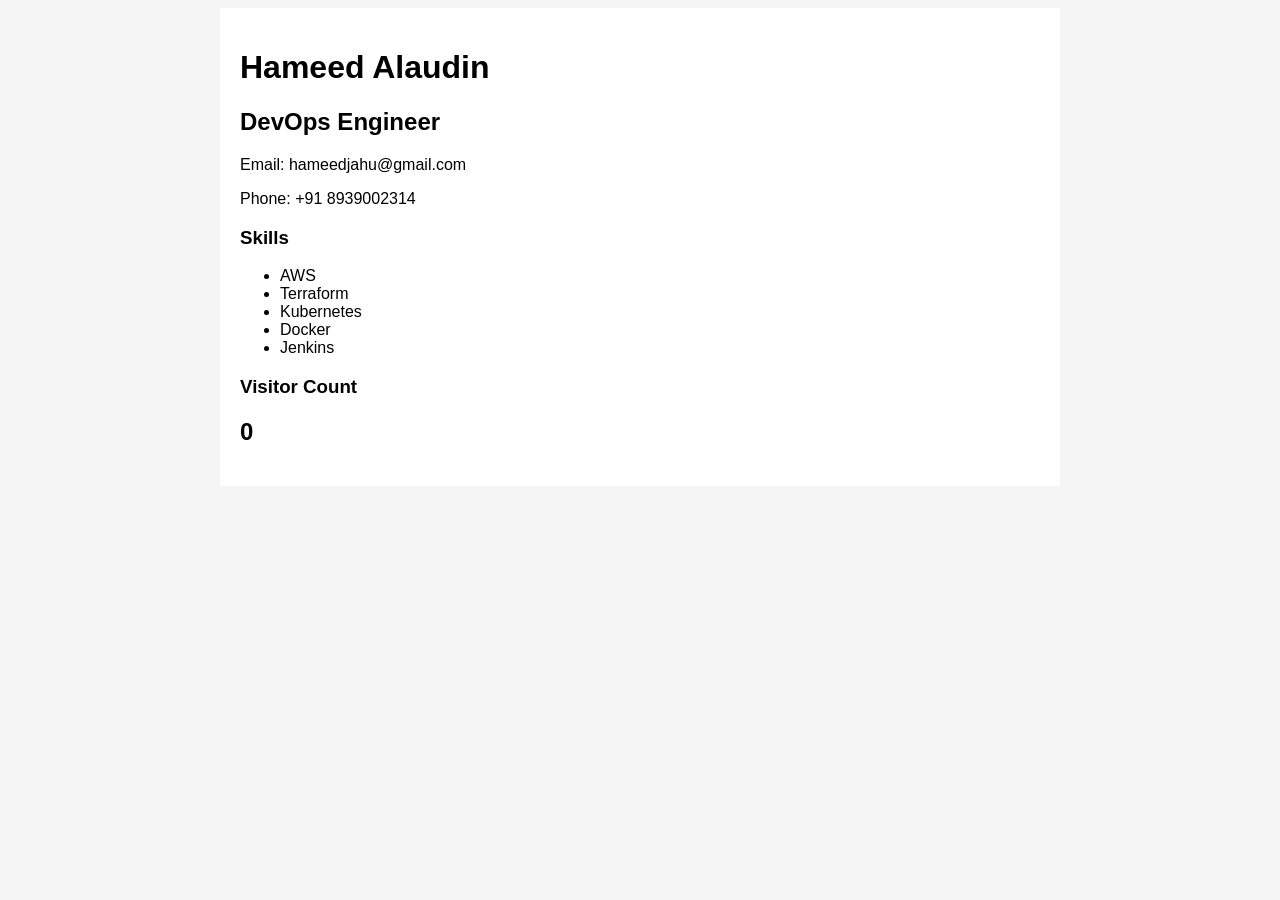
==== index.html @ 5526acd8 "Cloud Resume Challenge" ====
<!DOCTYPE html>
<html>

<head>
    <title>Hameed Alaudin</title>
    <link rel="stylesheet" href="style.css">
</head>

<body>

    <div class="container">

        <h1>Hameed Alaudin</h1>

        <h2>DevOps Engineer</h2>

        <p>Email: hameedjahu@gmail.com</p>

        <p>Phone: +91 8939002314</p>

        <h3>Skills</h3>

        <ul>
            <li>AWS</li>
            <li>Terraform</li>
            <li>Kubernetes</li>
            <li>Docker</li>
            <li>Jenkins</li>
        </ul>

        <h3>Visitor Count</h3>

        <h2 id="visitor-count">Loading...</h2>

    </div>

<script src="script.js"></script>

</body>

</html>
---- style.css ----
body{
    font-family: Arial;
    background:#f5f5f5;
}

.container{
    width:800px;
    margin:auto;
    padding:20px;
    background:white;
}
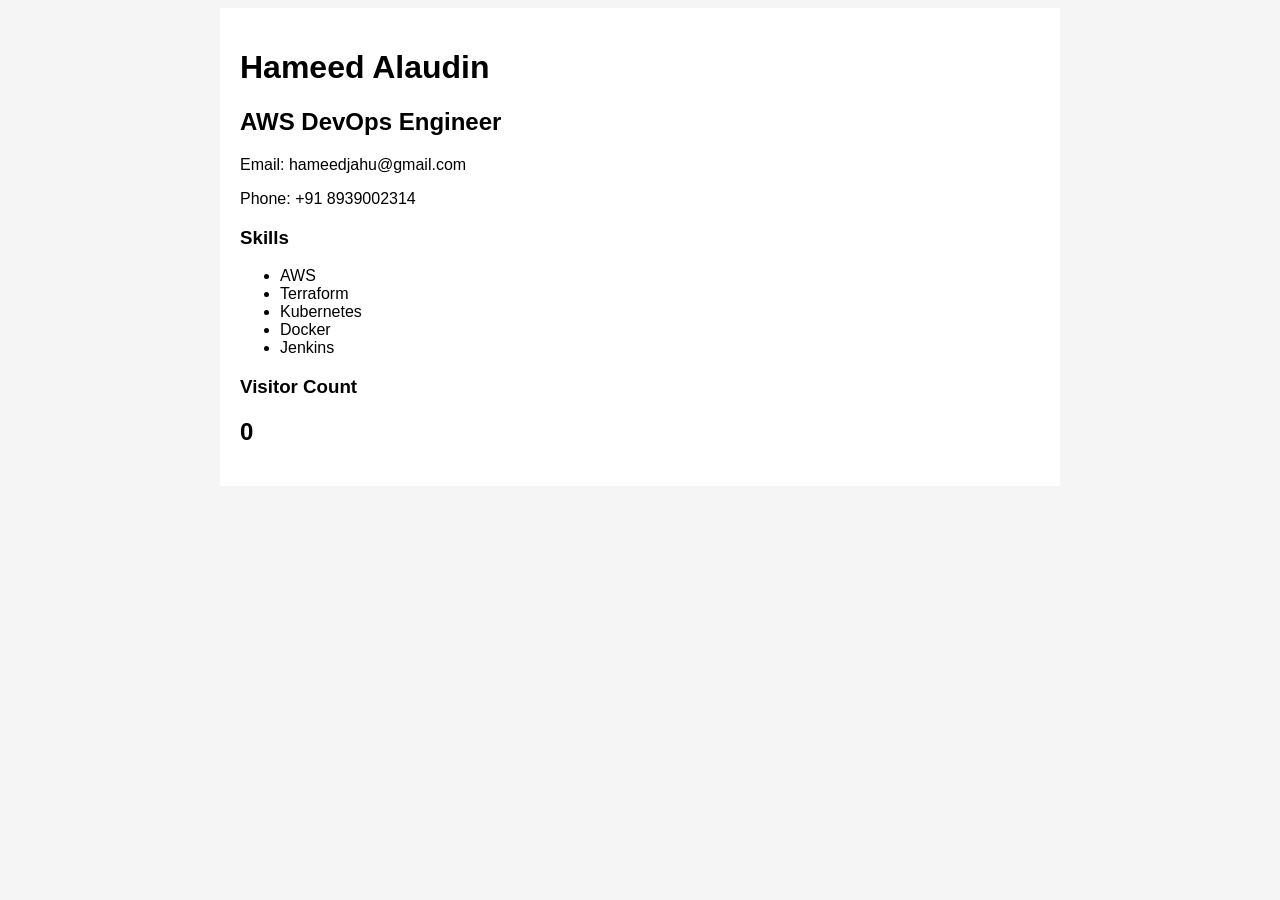
==== commit b1c2d937: "Testing CI/CD" ====
--- a/index.html
+++ b/index.html
@@ -12,7 +12,7 @@
 
         <h1>Hameed Alaudin</h1>
 
-        <h2>DevOps Engineer</h2>
+        <h2>AWS DevOps Engineer</h2>
 
         <p>Email: hameedjahu@gmail.com</p>
 
